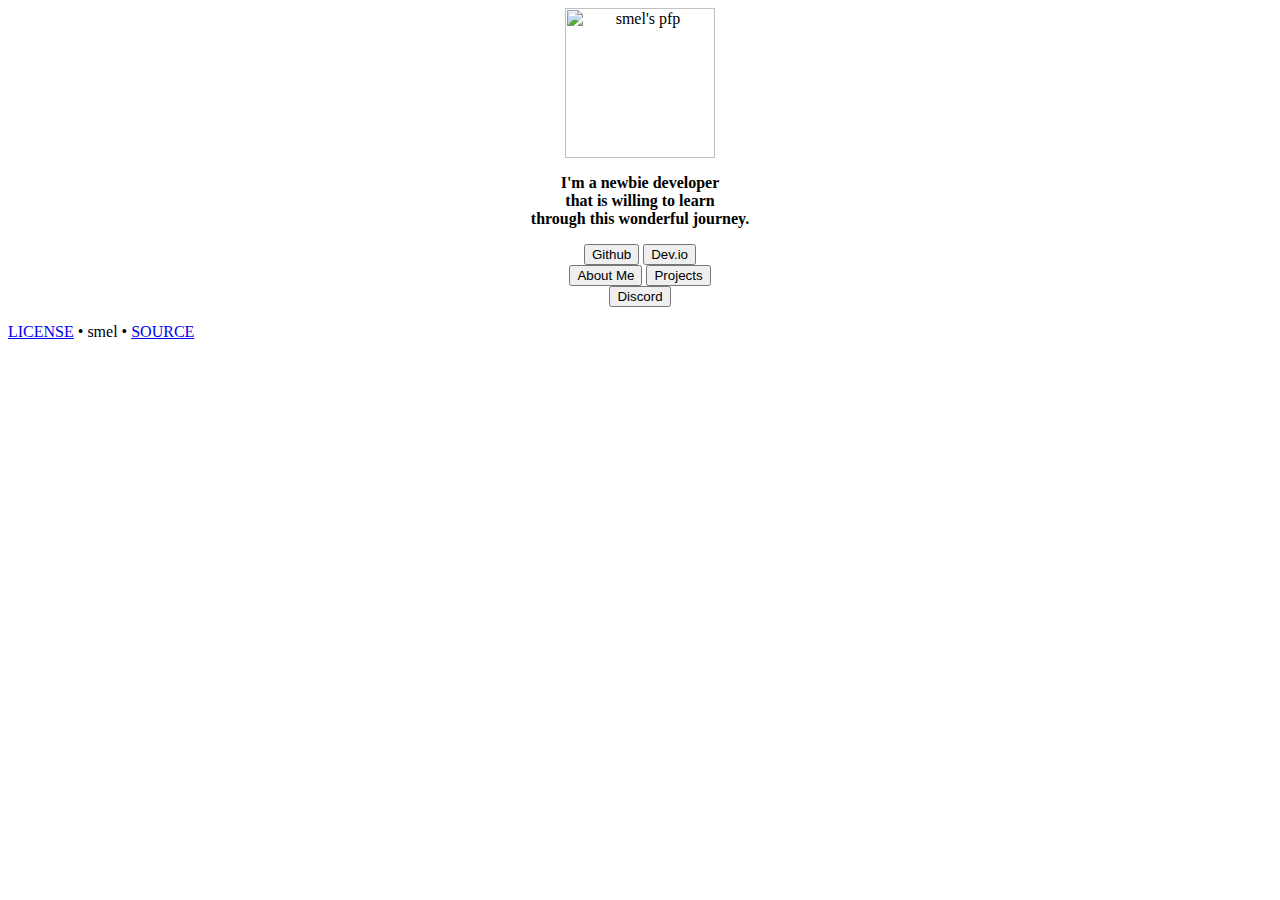
==== index.html @ a0ac929a "Create index.html" ====
<html>
 <head> 
  <link rel="stylesheet" type="text/css" href="style.css"> 
  <script src="script.js"></script> 
  <meta charset="UTF-8"> 
  <meta name="description" content="My personal webpage"> 
  <meta name="author" content="smel"> 
  <meta name="viewport" content="width=device-width, initial-scale=1.0"> 
 </head> 
 <body style="background-color:white;"> 
  <p class="font1"> </p> 
  <div class="fadein"> 
   <center> 
    <div class="bgbox"> 
     <center> 
      <img width="150" alt="smel's pfp" src="https://cdn.discordapp.com/attachments/635702367303630848/710420689039130644/20200514_123424.png"> 
     </center> 
     <p><strong>I'm a newbie developer <br> that is willing to learn <br> through this wonderful journey.</strong></p> 
    </div> 
    <form> 
     <button formaction="https://github.com/officialsmel" class="button githubbutton">Github</button> 
     <button formaction="https://dev.to/officialsmel" class="button deviobutton">Dev.io</button> 
     <br> 
     <button formaction="aboutme" class="button contactmebutton">About Me</button> 
     <button formaction"projects" class="button projectsbutton">Projects</button> 
     <br> 
     <button formaction="https://discord.gg/BpaB3bu" class="button discordbutton">Discord</button> 
    </form> 
   </center> 
   <div class="footer"> 
    <p> <a href="https://github.com/officialsmel/officialsmel.github.io/blob/master/LICENSE">LICENSE</a> • smel • <a href="https://github.com/officialsmel/officialsmel.github.io/tree/master">SOURCE</a></p> 
   </div> 
  </div> 
  <p></p> 
 </body>
</html>
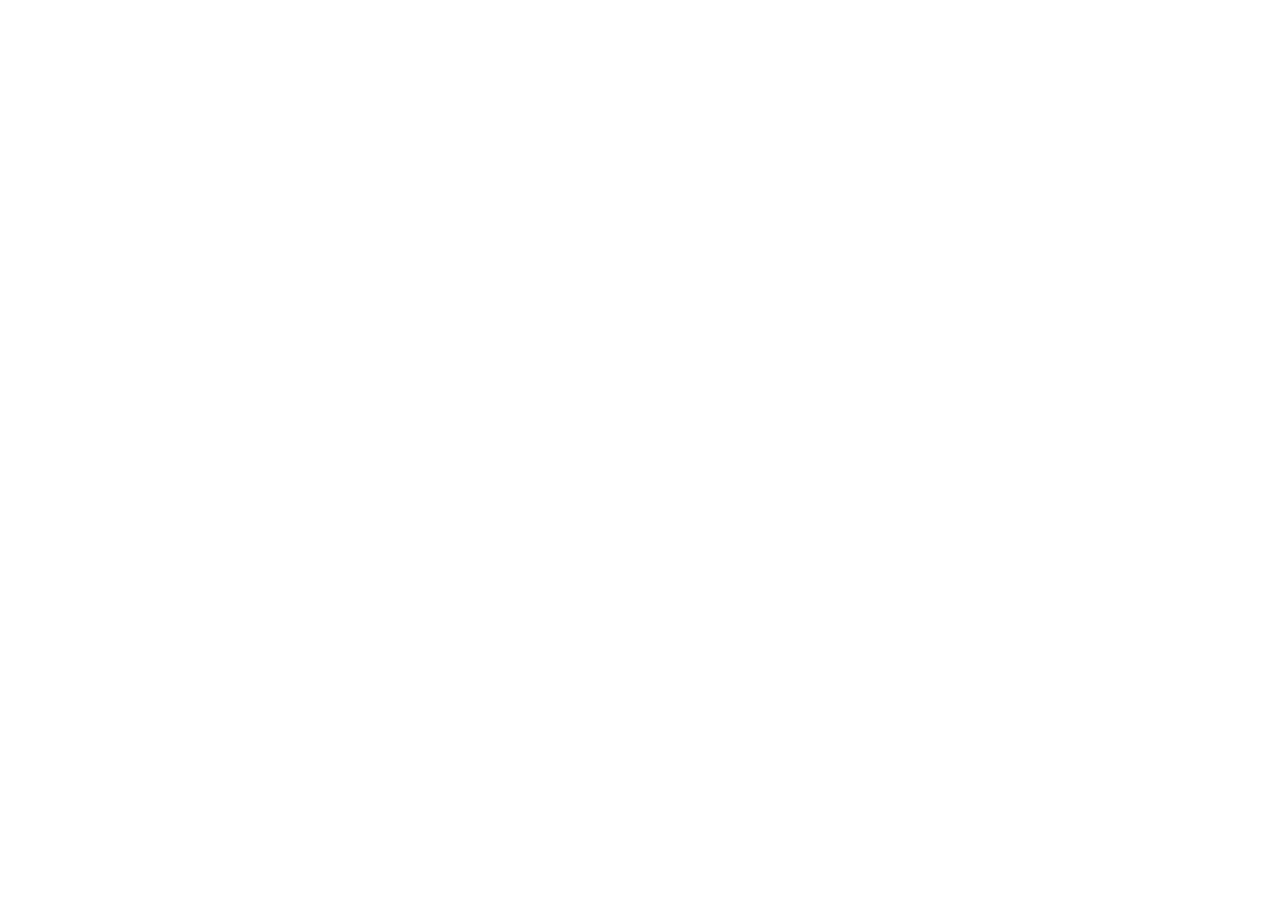
==== commit 5e1bf96e: "Fix projects" ====
--- a/index.html
+++ b/index.html
@@ -22,7 +22,7 @@
      <button formaction="https://dev.to/officialsmel" class="button deviobutton">Dev.io</button> 
      <br> 
      <button formaction="aboutme" class="button contactmebutton">About Me</button> 
-     <button formaction"projects" class="button projectsbutton">Projects</button> 
+     <button formaction="projects" class="button projectsbutton">Projects</button> 
      <br> 
      <button formaction="https://discord.gg/BpaB3bu" class="button discordbutton">Discord</button> 
     </form> 
--- a/style.css
+++ b/style.css
@@ -0,0 +1,174 @@
+.bgbox {
+  background-color: Transparent;
+  color: black;
+  padding: 10px;
+  border-color: white;
+  width: 250px;
+  height: 240px;
+  margin: 15px 0px;
+  border-radius: 25px;
+  border: 5px solid blueviolet;
+}
+
+.aboutbgbox {
+  background-color: Transparent;
+  color: black;
+  padding: 10px;
+  border-color: white;
+  width: 250px;
+  height: 225px;
+  margin: 13px 0px;
+  border-radius: 25px;
+  border: 5px solid aqua;
+}
+
+
+.projectbgbox {
+  background-color: Transparent;
+  color: black;
+  padding: 10px;
+  border-color: white;
+  width: 250px;
+  height: 150px;
+  margin: 15px 0px;
+  border-radius: 25px;
+  border: 5px solid gold;
+}
+
+
+.pwbgbox {
+  background-color: Transparent;
+  color: black;
+  padding: 10px;
+  border-color: white;
+  width: 250px;
+  height: 220px;
+  margin: 15px 0px;
+  border-radius: 25px;
+  border: 5px solid chartreuse;
+}
+
+
+.button {
+border-radius: 25px;
+ outline: none;
+ box-shadow: none;
+ color: black;
+ background-color: Transparent;
+  border: 5px solid white;
+  margin: 3px;
+  padding: 15px 32px;
+  text-align: center;
+  text-decoration: none;
+  display: inline-block;
+  font-size: 16px; 
+  cursor: ;
+  width: 160px;
+}
+
+
+
+.footer {
+  position: fixed;
+  left: 0;
+  bottom: 0;
+  width: 100%;
+  background-color: black;
+  color: white;
+  text-align: center;
+}
+
+.fadein {
+    opacity: 0;
+    -moz-transition: opacity 1.5s;
+    -webkit-transition: opacity 1.5s;
+    -o-transition: opacity 1.5s;
+    transition: opacity 1.5s;
+}
+
+body.loaded .fadein {
+    opacity: 1;
+}
+
+.githubbutton {
+  border-color: black;
+  
+}
+
+.deviobutton {
+  border-color: red;
+  
+}
+
+.contactmebutton {
+  border-color: green;
+  
+}
+
+.projectsbutton {
+  border-color: orange;
+  
+}
+
+
+.discordbutton {
+  border-color: blue;
+  
+}
+
+Arial, Helvetica, sans-serif
+
+
+p.font1 {
+  font-family: "Arial", Helvetica, sans-serif;
+}
+
+
+.githubbutton {
+  transition-duration: 0.4s;
+}
+
+.githubbutton:hover {
+  background-color: black; 
+  color: white;
+}
+
+
+
+.deviobutton {
+  transition-duration: 0.4s;
+}
+
+.deviobutton:hover {
+  background-color: red; 
+  color: white;
+}
+
+
+.contactmebutton {
+  transition-duration: 0.4s;
+}
+
+.contactmebutton:hover {
+  background-color: green; 
+  color: white;
+}
+
+
+.projectsbutton {
+  transition-duration: 0.4s;
+}
+
+.projectsbutton:hover {
+  background-color: orange; 
+  color: white;
+}
+
+.discordbutton {
+  transition-duration: 0.4s;
+}
+
+.discordbutton:hover {
+  background-color: blue; 
+  color: white;
+}
